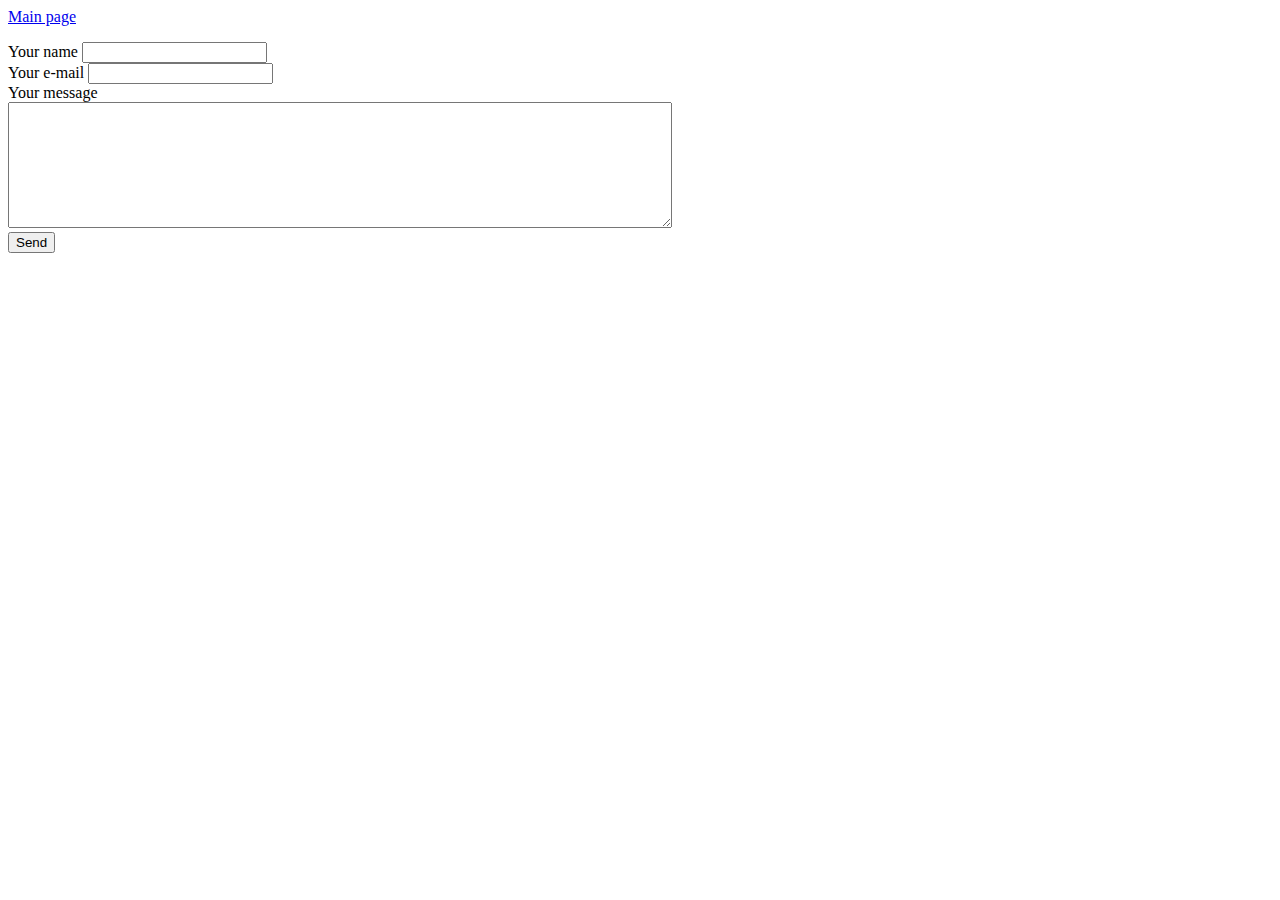
==== contact.html @ 4eacdcfb "Add initial CV website files" ====
<!DOCTYPE html>
<html lang="en" dir="ltr">
  <head>
    <meta charset="utf-8">
    <title></title>
  </head>
  <body>
    <a href="index.html">Main page</a>
    <p>
    <form class="" action="mailto:levmosolov8@gmail.com" method="post" enctype="text/plain">
      <label for="">Your name</label>
      <input type="text" name="yourName" value=""><br>
      <label for="">Your e-mail</label>
      <input type="email" name="yourEmail" value=""><br>
      <label for="">Your message</label><br>
      <textarea name="yourMessage" rows="8" cols="80"></textarea><br>
      <input type="submit" name="" value="Send">
    </form>
    </p>
  </body>
</html>
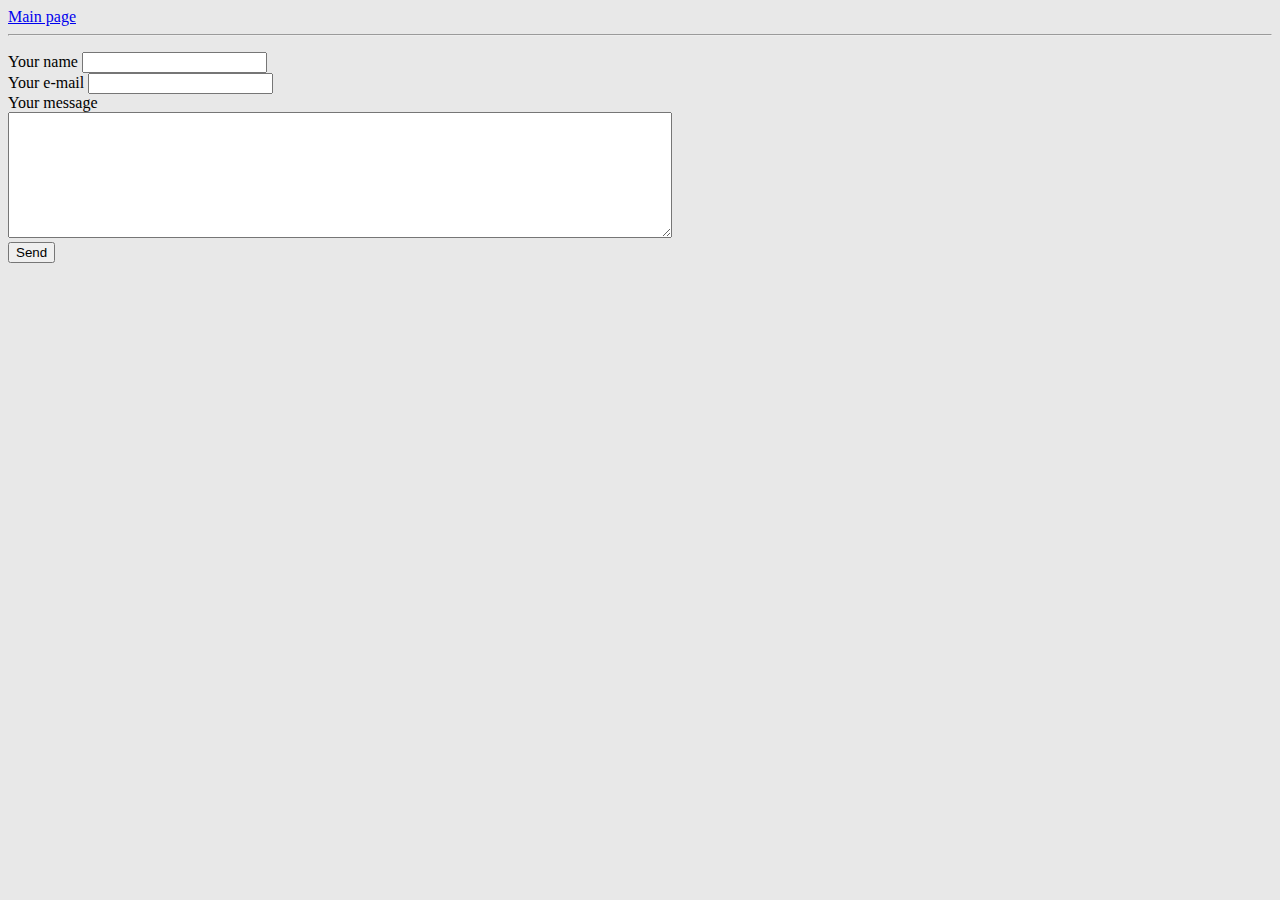
==== commit 9661a4f5: "new release" ====
--- a/contact.html
+++ b/contact.html
@@ -4,8 +4,9 @@
     <meta charset="utf-8">
     <title></title>
   </head>
-  <body>
+  <body style="background-color: #e8e8e8;">
     <a href="index.html">Main page</a>
+    <hr>
     <p>
     <form class="" action="mailto:levmosolov8@gmail.com" method="post" enctype="text/plain">
       <label for="">Your name</label>
